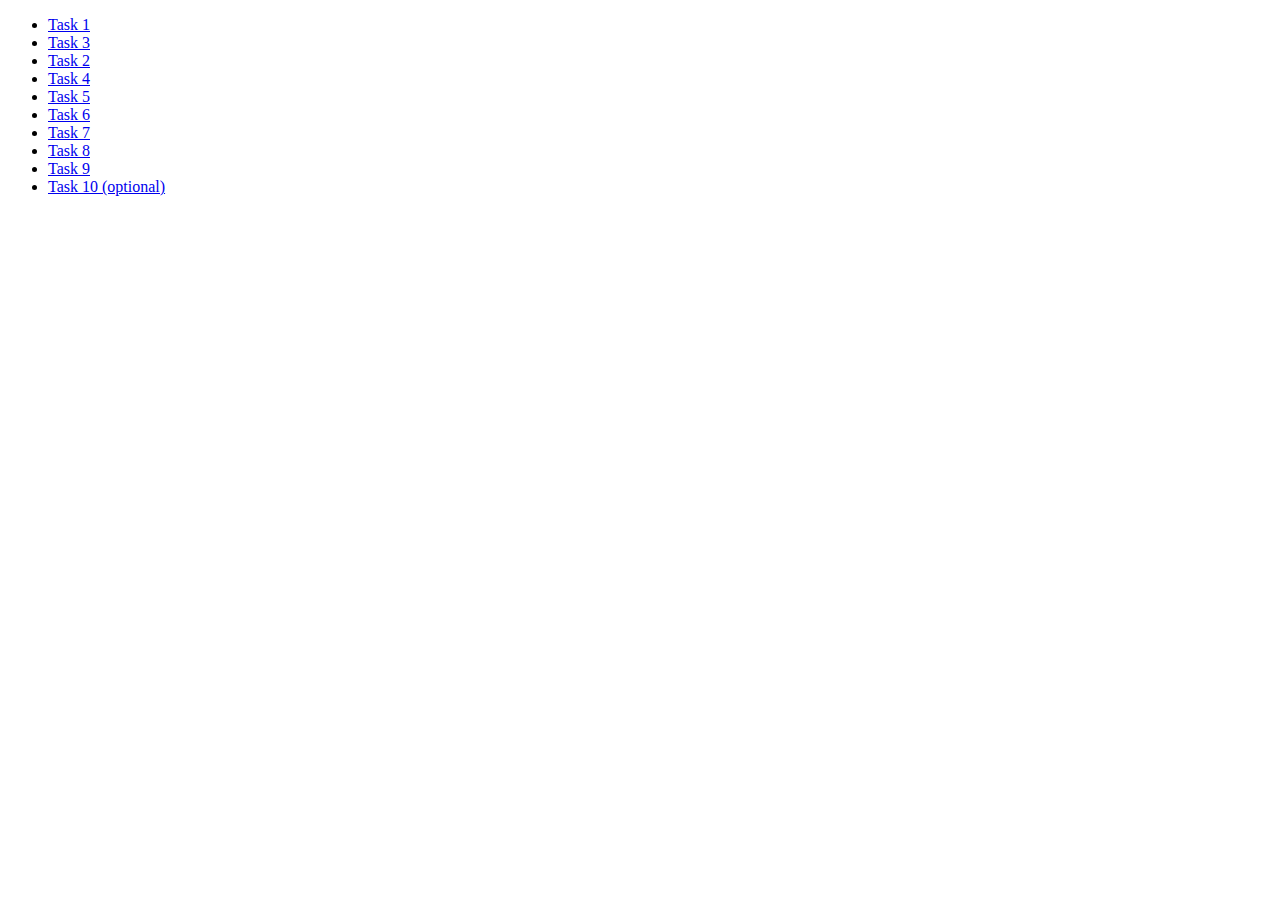
==== index.html @ 6f6facb6 "arrangement of objects" ====
<!DOCTYPE html>
<html lang="ru">
  <head>
    <meta charset="UTF-8" />
    <meta http-equiv="X-UA-Compatible" content="IE=edge" />
    <meta name="viewport" content="width=device-width, initial-scale=1.0" />
    <title>Homework 6</title>
    <link rel="stylesheet" href="css/common.css" />
  </head>
  <body>
    <ul>
      <li><a href="/src/task-01.html">Task 1</a></li>
      <li><a href="/src/task-03.html">Task 3</a></li>
      <li><a href="/src/task-02.html">Task 2</a></li>
      <li><a href="/src/task-04.html">Task 4</a></li>
      <li><a href="/src/task-05.html">Task 5</a></li>
      <li><a href="/src/task-06.html">Task 6</a></li>
      <li><a href="/src/task-07.html">Task 7</a></li>
      <li><a href="/src/task-08.html">Task 8</a></li>
      <li><a href="/src/task-09.html">Task 9</a></li>
      <li><a href="/src/task-10.html">Task 10 (optional)</a></li>
    </ul>
  </body>
</html>
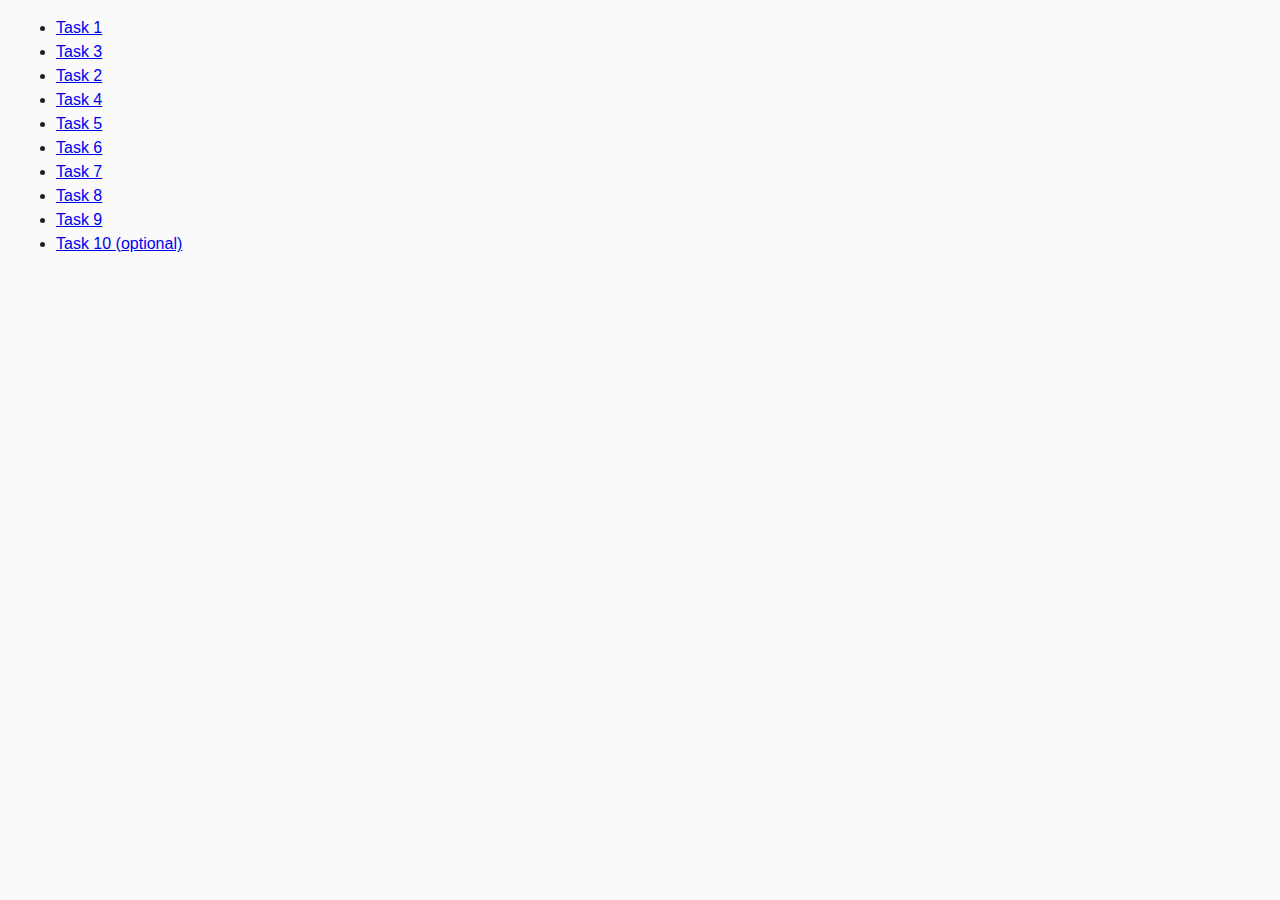
==== commit 07e7f734: "arrangement of objects" ====
--- a/index.html
+++ b/index.html
@@ -5,7 +5,7 @@
     <meta http-equiv="X-UA-Compatible" content="IE=edge" />
     <meta name="viewport" content="width=device-width, initial-scale=1.0" />
     <title>Homework 6</title>
-    <link rel="stylesheet" href="css/common.css" />
+    <link rel="stylesheet" href="/src/css/common.css" />
   </head>
   <body>
     <ul>
--- a/src/css/common.css
+++ b/src/css/common.css
@@ -0,0 +1,56 @@
+* {
+  box-sizing: border-box;
+}
+
+body {
+  margin: 16px;
+  font-family: -apple-system, BlinkMacSystemFont, "Segoe UI", Roboto, Oxygen,
+    Ubuntu, Cantarell, "Open Sans", "Helvetica Neue", sans-serif;
+  -webkit-font-smoothing: antialiased;
+  -moz-osx-font-smoothing: grayscale;
+  background-color: #fafafa;
+  color: #212121;
+  line-height: 1.5;
+}
+
+input {
+  padding: 8px;
+  font: inherit;
+}
+
+button {
+  padding: 8px 12px;
+  cursor: pointer;
+}
+
+.list {
+  padding: 0;
+  margin: 0;
+  list-style: none;
+}
+
+.gallery__list {
+  display: grid;
+  justify-content: center;
+  margin-bottom: -20px;
+}
+
+.gallery__item {
+  margin-bottom: 20px;
+}
+
+.gallery__image {
+  display: block;
+  height: auto;
+  max-width: 320px;
+  cursor: pointer;
+  filter: grayscale(50%);
+  transition: filter 250ms cubic-bezier(0.4, 0, 0.2, 1),
+    transform 250ms cubic-bezier(0.4, 0, 0.2, 1);
+}
+
+.gallery__image:hover,
+.gallery__image:focus {
+  filter: grayscale(1%);
+  transform: scale(1.1);
+}
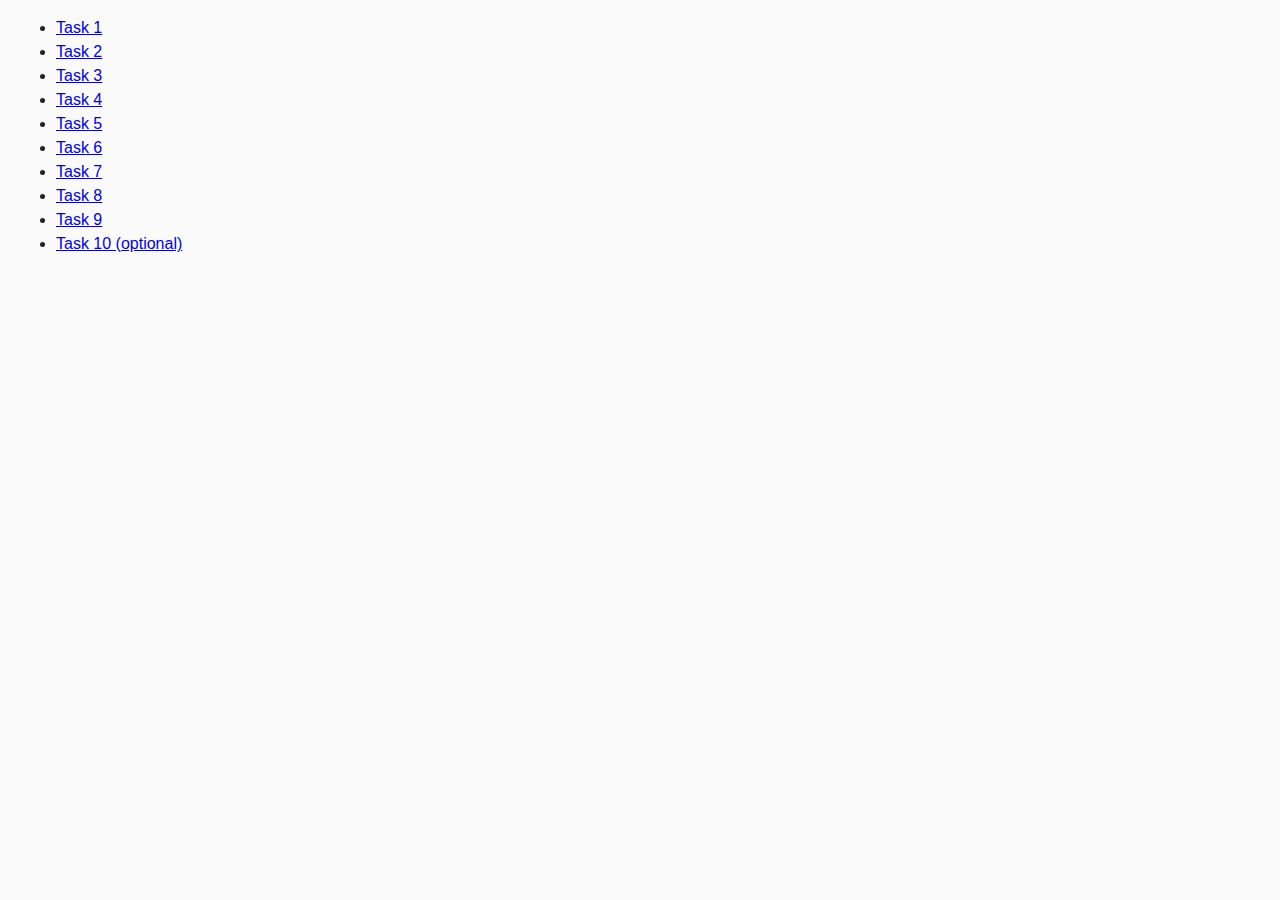
==== commit aaa280f5: "group 45" ====
--- a/index.html
+++ b/index.html
@@ -9,16 +9,16 @@
   </head>
   <body>
     <ul>
-      <li><a href="/src/task-01.html">Task 1</a></li>
-      <li><a href="/src/task-03.html">Task 3</a></li>
-      <li><a href="/src/task-02.html">Task 2</a></li>
-      <li><a href="/src/task-04.html">Task 4</a></li>
-      <li><a href="/src/task-05.html">Task 5</a></li>
-      <li><a href="/src/task-06.html">Task 6</a></li>
-      <li><a href="/src/task-07.html">Task 7</a></li>
-      <li><a href="/src/task-08.html">Task 8</a></li>
-      <li><a href="/src/task-09.html">Task 9</a></li>
-      <li><a href="/src/task-10.html">Task 10 (optional)</a></li>
+      <li><a href="./src/task-01.html">Task 1</a></li>
+      <li><a href="./src/task-02.html">Task 2</a></li>
+      <li><a href="./src/task-03.html">Task 3</a></li>
+      <li><a href="./src/task-04.html">Task 4</a></li>
+      <li><a href="./src/task-05.html">Task 5</a></li>
+      <li><a href="./src/task-06.html">Task 6</a></li>
+      <li><a href="./src/task-07.html">Task 7</a></li>
+      <li><a href="./src/task-08.html">Task 8</a></li>
+      <li><a href="./src/task-09.html">Task 9</a></li>
+      <li><a href="./src/task-10.html">Task 10 (optional)</a></li>
     </ul>
   </body>
 </html>
